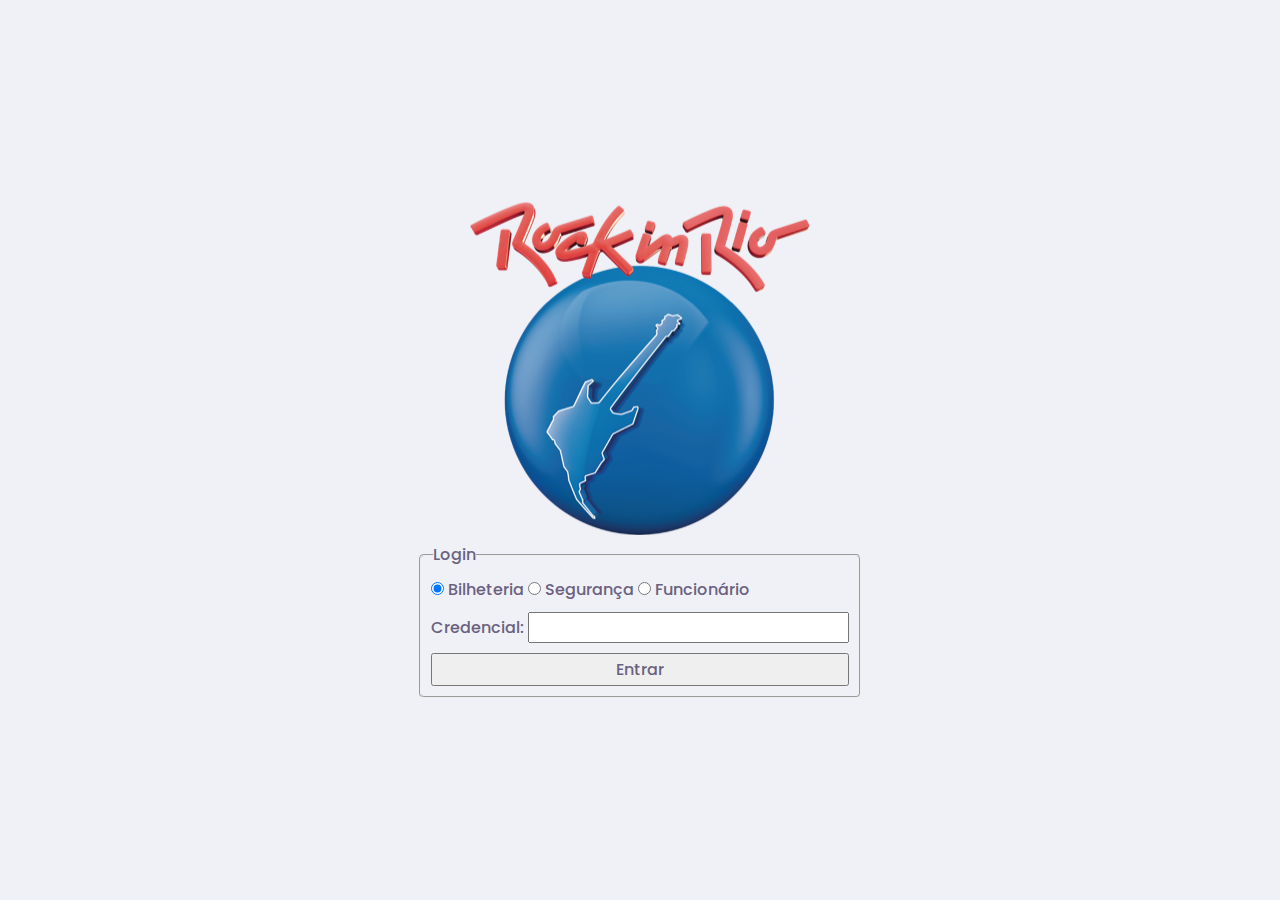
==== index.html @ b029de39 "First commit" ====
<!DOCTYPE html>
<html>
    <head>
        <meta charset="UTF-8">
        <meta name="viewport" content="width=device-width, initial-scale=1.0">
        <title>Rock in Rio</title>
        <meta name="theme-color" content="#8257E5">
        <link rel="stylesheet" href="styles/main.css">
        <link rel="stylesheet" href="styles/landing-page.css">
        <link href="https://fonts.googleapis.com/css2?family=Archivo:wght@400;700&amp;family=Poppins:wght@400;600&amp;display=swap" rel="stylesheet">
    </head>
    <body>
        <div id="container">

            <div class="logo-container">
                <img src="images/logo_rio.png" alt="Rock In Rio">
            </div>
        
            <div class="form-login">
                <form>
                    <fieldset>
                        <legend>Login</legend>

                        <div id="tipo-funcionario">
                            <input type="radio" id="funcionario" name="funcionario" value="bilheteria" checked>
                            <label for="funcionario">Bilheteria</label>
                            <input type="radio" id="funcionario" name="funcionario" value="seguranca">
                            <label for="funcionario">Segurança</label>
                            <input type="radio" id="funcionario" name="funcionario" value="funcionario">
                            <label for="funcionario">Funcionário</label>
                        </div>

                        <p>Credencial: <input type="text" maxlength="15"></p>

                        <button type="submit">Entrar</button>

                    </fieldset>
                </form>
            </div>
    
        </div>
    </body>
</html>
---- styles/main.css ----
:root {
    --color-background: #F0F0F7;
    --color-primary-lighter: #9871F5;
    --color-primary-light: #916BEA;
    --color-primary: #8257E5;
    --color-primary-dark: #774DD6;
    --color-primary-darker: #6842c2;
    --color-secondary: #04D361;
    --color-secondary-dark: #04BF58;
    --color-title-in-primary: #FFFFFF;
    --color-text-in-primary: #D4C2FF;
    --color-text-title: #32264D;
    --color-text-complement: #9C98A6;
    --color-text-base: #6A6180;
    --color-line-in-white: #E6E6F0;
    --color-input-background: #F8F8FC;
    --color-button-text: #FFFFFF;
    --color-box-base: #FFFFFF;
    --color-box-footer: #FAFAFC;
    --color-small-info: #C1BCCC;
    font-size: 60%; /* controle das medidas rem (mobile first)*/
}

* { /*Para qualquer elemento html*/
    margin: 0;
    padding: 0;
    box-sizing: border-box;
}

html, body{
    height: 100vh;
}

body{
    background-color: var(--color-background);
    display: flex;
    align-items: center;
    justify-items: center;
    justify-content: center;
}

body, input, button, textarea {
    font: 500 1.6rem Poppins;
    color: var(--color-text-base);
}

#container{
    width: 90vw; /*quebra a largura em n pedaços e paga 90*/
    max-width: 700px;
}

@media(min-width: 700px){
    :root{
        font-size: 62.5%; /*todo os rem vai ser relativo a 10px*/
    }
}
---- styles/landing-page.css ----
#container{
    display: flex;
    align-items: center;
    justify-content: center;
    flex-wrap: wrap;
}

.form-login fieldset{
    display: flex;
    flex-direction: column;
    padding: 1rem;
    border-radius: 5px;
}
.form-login fieldset legend{
    margin-left: 2px;
    margin-right: 2px;
}

.form-login fieldset button{
    margin-top: 1rem;
    padding: 2px;
}

.form-login fieldset p{
    margin-top: 1rem;
}

.form-login fieldset input{
    padding: 1px;
}

.form-login fieldset id#tipofuncionario{
    justify-content: center;
}
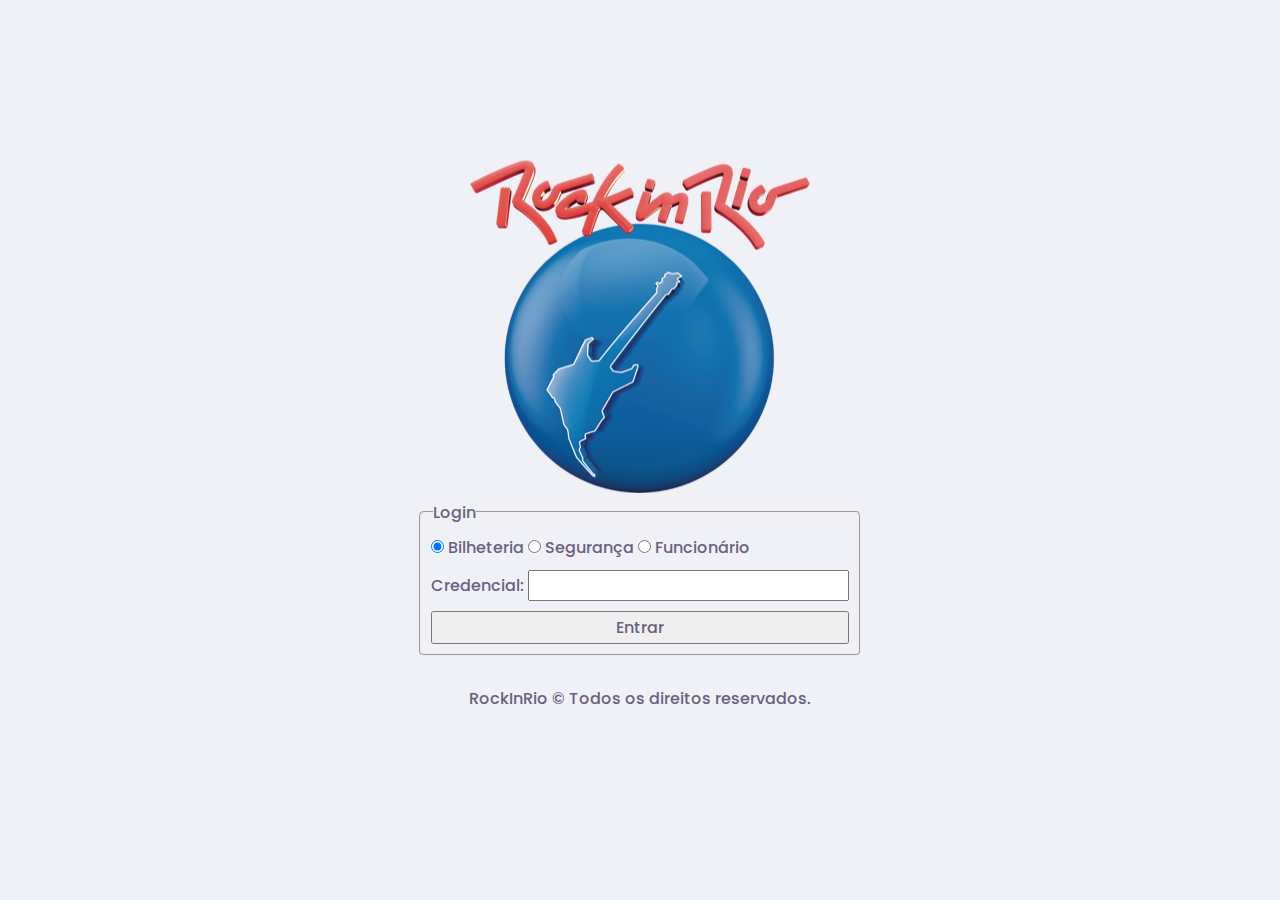
==== commit 5d09555f: "Inserção da listagem de ocorrências e login do sistema" ====
--- a/index.html
+++ b/index.html
@@ -17,7 +17,7 @@
             </div>
         
             <div class="form-login">
-                <form>
+                <form method="POST" action="php/login.php">
                     <fieldset>
                         <legend>Login</legend>
 
@@ -30,14 +30,16 @@
                             <label for="funcionario">Funcionário</label>
                         </div>
 
-                        <p>Credencial: <input type="text" maxlength="15"></p>
+                        <p>Credencial: <input type="text" name="user" id = "user" maxlength="11"></p>
 
                         <button type="submit">Entrar</button>
 
                     </fieldset>
                 </form>
             </div>
-    
+            <footer style="margin-top: 3rem; margin-bottom: 3rem; text-align: center;" > RockInRio &#169; Todos os direitos reservados.</footer>
+
         </div>
+        
     </body>
 </html>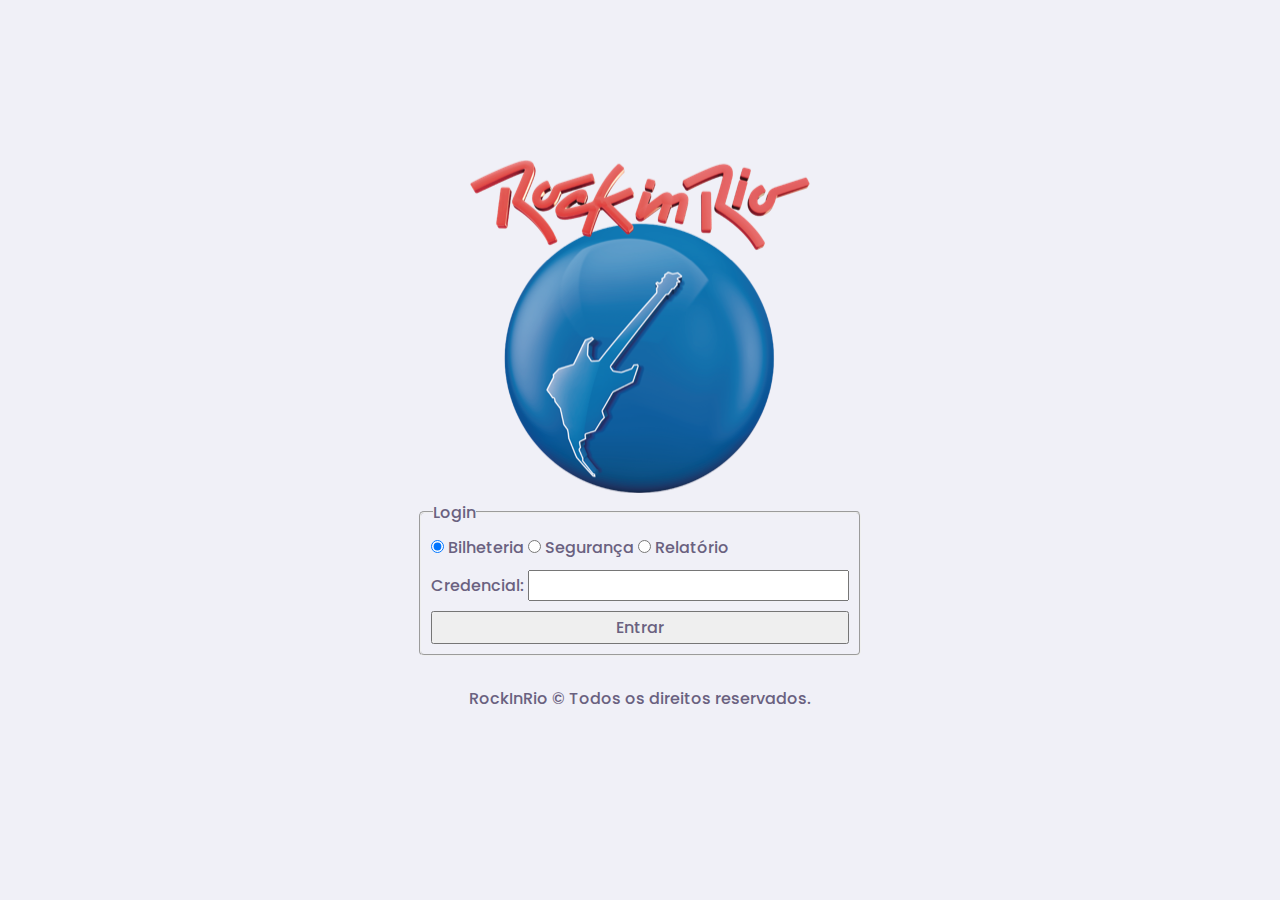
==== commit 3aa9e9fa: "Add estrutura relatorio" ====
--- a/index.html
+++ b/index.html
@@ -22,12 +22,12 @@
                         <legend>Login</legend>
 
                         <div id="tipo-funcionario">
-                            <input type="radio" id="funcionario" name="funcionario" value="bilheteria" checked>
-                            <label for="funcionario">Bilheteria</label>
-                            <input type="radio" id="funcionario" name="funcionario" value="seguranca">
-                            <label for="funcionario">Segurança</label>
-                            <input type="radio" id="funcionario" name="funcionario" value="funcionario">
-                            <label for="funcionario">Funcionário</label>
+                            <input type="radio" id="bilheteria" name="funcionario" value="bilheteria" checked>
+                            <label for="bilheteria">Bilheteria</label>
+                            <input type="radio" id="seguranca" name="funcionario" value="seguranca">
+                            <label for="seguranca" >Segurança</label>
+                            <input type="radio" id="relatorio" name="funcionario" value="relatorio">
+                            <label for="relatorio">Relatório</label>
                         </div>
 
                         <p>Credencial: <input type="text" name="user" id = "user" maxlength="11"></p>
--- a/styles/main.css
+++ b/styles/main.css
@@ -49,6 +49,18 @@
     max-width: 700px;
 }
 
+
+#painel #container div#navegacao a{
+    text-decoration: none;
+    margin-left: 1rem;
+    border: 1px solid black;
+    background-color: #e6e4e4;
+    padding: 5px 10px;
+    border-radius: 5px;
+    transition: background-color 0.25s ease-out, color 0.25s ease-out;
+    cursor: pointer;
+}
+
 @media(min-width: 700px){
     :root{
         font-size: 62.5%; /*todo os rem vai ser relativo a 10px*/
--- a/styles/landing-page.css
+++ b/styles/landing-page.css
@@ -31,4 +31,4 @@
 
 .form-login fieldset id#tipofuncionario{
     justify-content: center;
-}+}
